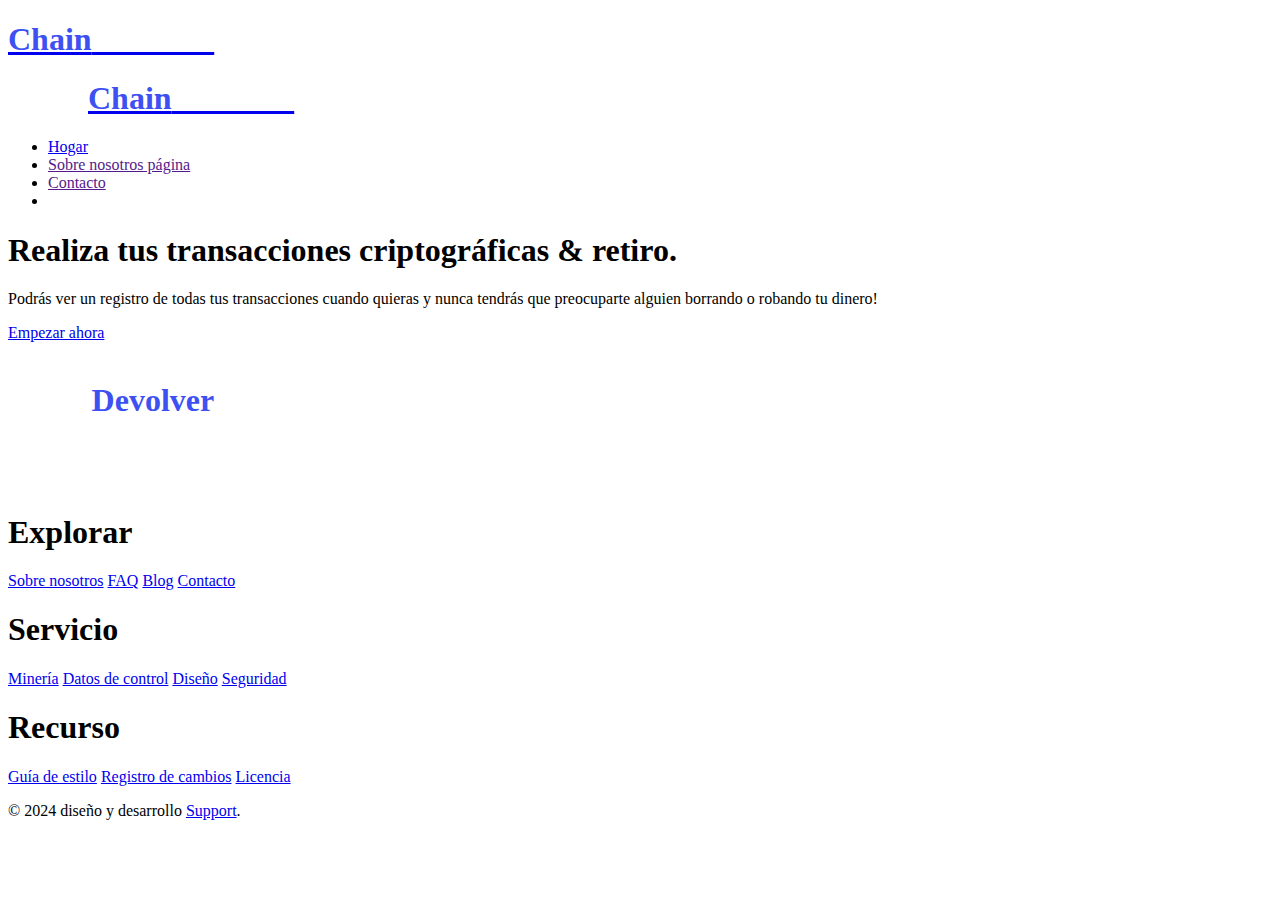
==== index.html @ ac75d0ae "chain" ====
<!DOCTYPE html>
<html lang="en">
<head>
    <meta charset="UTF-8">
    <meta name="viewport" content="width=device-width, initial-scale=1.0">
    <title>ChainDevolver</title>
    <link rel="icon" href="/img/WhatsApp_Image_2025-01-18_at_11.36.41_AM-removebg-preview.png">
    <link rel="stylesheet" href="/commonStyle.css">
    <link rel="stylesheet" href="style.css">
    <script src="https://kit.fontawesome.com/aa7454d09f.js" crossorigin="anonymous"></script>
</head>
<body>

    <!-- Header -->
    <header>
        <div id="logo">
            <a href="./index.html">
            <!-- <img src="./img/prot-removebg-preview.png" alt=""> -->
            <h1 style="color: white;"><span style="color: #3d51f2;">Chain</span>Devolver<span style="color: #3d51f2;"></span></h1>
            </a>
        </div>
        <ul class="nav" id="nav">
            <ul class="navLogo">
                <a href="/index.html">
                     <!-- <img src="./img/logo-white.png" alt=""> -->
                     <h1 style="color: white;"><span style="color: #3d51f2;">Chain</span>Devolver<span style="color: #3d51f2;"></span></h1>

               </a>
            </ul>

            <li class="nav-link"><a href="/index.html" >Hogar</a></li>
            <li class="nav-link"><a href="">Sobre nosotros página</a></li>
            <li class="nav-link"><a href="">Contacto</a></li>
            <li class="sociallinkContainer">
                <img class="sociallink" src="/img/fabook-icon-white.svg" alt="">
                <img class="sociallink" src="/img/twitter-icon-white.svg" alt="">
                <img class="sociallink" src="/img/inkedin-icon-white.svg" alt="">
                <img class="sociallink" src="/img/whatsapp-icon-white.svg" alt="">
            </li>
        </ul>
        <div id="barContainer">
            <i id="bar" class="fa-solid fa-bars"></i>
        </div>
    </header>

    <!-- Hero page -->
    <section class="hero gridSection">
        <div class="sectionDesc">
            <h1 class="headline">
           Realiza tus transacciones criptográficas & <span class="cryptoText">retiro</span>.
            </h1>

            <p class="sub-headline">
                Podrás ver un registro de todas tus transacciones 
                cuando quieras y nunca tendrás que preocuparte 
                alguien borrando o robando tu dinero!
            </p>
            <div class="btnContainer">
               <a href="/proceed.html" class="star">Empezar ahora</a>
                <!-- <button class="btn btn2">play video <i class="fa-solid fa-play"></i></button> -->
            </div>
        </div>
        <div class="sectionPic bouncepic" id="sectionPic">
            <img src="/img/aaaecfb2a9289ce29e19337296df809c-removebg-preview.png" alt="">
        </div>
    </section>

    <!-- Carousel -->
    <!-- <section>
        <div class="carouselContainer">
            <div class="eachCarousel eachCarouselBorder">
                <img src="./img/bitcoin-icon.png" alt="">
                <article class="carouselDesc">
                    <h1 class="carouselTitle">Bitcoin</h1>
                    <p class="carouselPara">Bitcoin is an innovative payment network</p>
                    <div class="carouselPrice">
                        <h3>$34,000</h3>
                        <span class="rect"></span>
                        <h3 class="carouselDiscount">15%</h3>
                    </div>
                    <button class="btn carouselBtn">Buy & Trade</button>
                </article>
            </div>
    
            <div class="eachCarousel">
                <img src="./img/ethereum-icon.png" alt="">
                <article class="carouselDesc">
                    <h1 class="carouselTitle">Ethereum</h1>
                    <p class="carouselPara">Ethereum is open-source blockchain currency</p>
                    <div class="carouselPrice">
                        <h3>$25,600</h3>
                        <span class="rect"></span>
                        <h3 class="carouselDiscount">9%</h3>
                    </div>
                    <button class="btn carouselBtn">Buy & Trade</button>
                </article>
            </div>
    
            <div class="eachCarousel">
                <img src="./img/tether-icon.png" alt="">
                <article class="carouselDesc">
                    <h1 class="carouselTitle">Tether</h1>
                    <p class="carouselPara">Tether is a stable coin cryptocurrency</p>
                    <div class="carouselPrice">
                        <h3>$7,000</h3>
                        <span class="rect"></span>
                        <h3 class="carouselDiscount">4%</h3>
                    </div>
                    <button class="btn carouselBtn">Buy & Trade</button>
                </article>
            </div>
    
            <div class="eachCarousel">
                <img src="./img/bitcoin-icon.png" alt="">
                <article class="carouselDesc">
                    <h1 class="carouselTitle">Bitcoin</h1>
                    <p class="carouselPara">Bitcoin is an innovative payment network</p>
                    <div class="carouselPrice">
                        <h3>$34,000</h3>
                        <span class="rect"></span>
                        <h3 class="carouselDiscount">15%</h3>
                    </div>
                    <button class="btn carouselBtn">Buy & Trade</button>
                </article>
            </div>
    
            <div class="eachCarousel">
                <img src="./img/ethereum-icon.png" alt="">
                <article class="carouselDesc">
                    <h1 class="carouselTitle">Ethereum</h1>
                    <p class="carouselPara">Ethereum is open-source blockchain currency</p>
                    <div class="carouselPrice">
                        <h3>$25,600</h3>
                        <span class="rect"></span>
                        <h3 class="carouselDiscount">9%</h3>
                    </div>
                    <button class="btn carouselBtn">Buy & Trade</button>
                </article>
            </div>
    
            <div class="eachCarousel">
                <img src="./img/tether-icon.png" alt="">
                <article class="carouselDesc">
                    <h1 class="carouselTitle">Tether</h1>
                    <p class="carouselPara">Tether is a stable coin cryptocurrency</p>
                    <div class="carouselPrice">
                        <h3>$7,000</h3>
                        <span class="rect"></span>
                        <h3 class="carouselDiscount">4%</h3>
                    </div>
                    <button class="btn carouselBtn">Buy & Trade</button>
                </article>
            </div>
        </div>
        <div class="carouselIndicator">
            <div class="indicator activeIndicator" onclick="slideCarousel(0)"></div>
            <div class="indicator" onclick="slideCarousel(1)"></div>
            <div class="indicator" onclick="slideCarousel(2)"></div>
            <div class="indicator" onclick="slideCarousel(3)"></div>
            <div class="indicator" onclick="slideCarousel(4)"></div>
            <div class="indicator" onclick="slideCarousel(5)"></div>
        </div>
    </section> -->

    <!-- Processes -->
    <!-- <section class="gridSection">
        <div class="sectionDesc processessDesc">
            <h1 class="sectionHeader">Chain Process</h1>
            <p class="sectionPara">We do not charge any fees and we do not require 
              any registration. You keep your privacy and your 
              coins.
            </p>
            <div class="eachProcesses">
                <img src="./img/handshake-icon-white-line.svg" alt="handshake">
                <div class="eachprocessesPara">
                    <h1 class="processTitle">Trading</h1>
                    <p>
                        The act of speculating on cryptocurrency price movements 
                        via a CFD trading account, or buying and selling.
                    </p>
                </div>
            </div>
            <div class="eachProcesses">
                <img src="./img/cart-icon-white-line.svg" alt="handshake">
                <div class="eachprocessesPara">
                    <h1 class="processTitle">Buying</h1>
                    <p>
                        Best cryptocurrency exchanges currently purchase Bitcoin, 
                        Ethereum, and Litecoin other coins and tokens on the platform.
                    </p>
                </div>
            </div>
        </div>
        <div class="sectionPic bouncepic processesPic" id="sectionPic">
            <img src="./img/chain-process-img.png" alt="">
        </div>
    </section> -->

    <!-- Markets -->
    <!-- <section class="gridSection">
        <div class="sectionDesc marketDesc">
            <h1 class="sectionHeader">Markets at finger</h1>
            <p class="sectionPara">The Blockchain is a decentralized, 
                digital ledger of transactions that are recorded 
                confirmed
            </p>
            <div class="eachMarket">
                <img src="./img/buy-icon-color.svg" alt="handshake">
                <div>
                    <h1 class="marketTitle">Buying</h1>
                    <p class="darkPara">
                        Best cryptocurrency exchanges currently purchase 
                        Bitcoin, Ethereum, and Litecoin other coins and tokens 
                        on the platform.
                    </p>
                </div>
            </div>
            <div class="eachMarket">
                <img src="./img/trading-icon-color.svg" alt="handshake">
                <div>
                    <h1 class="marketTitle">Trading</h1>
                    <p class="darkPara">
                        The act of speculating on cryptocurrency price movements 
                        via a CFD trading account, or buying and selling.
                    </p>
                </div>
            </div>
            <div class="eachMarket">
                <img src="./img/support-icon-color.svg" alt="handshake">
                <div>
                    <h1 class="marketTitle">Supporting</h1>
                    <p class="darkPara">
                        Don’t worry if you’re new to crypto and digital 
                        currencies – Skrill makes setting up a cryptocurrency 
                        wallet easy.
                    </p>
                </div>
            </div>
            <div class="eachMarket">
                <img src="./img/online-icon-color.svg" alt="handshake">
                <div>
                    <h1 class="marketTitle">Online</h1>
                    <p class="darkPara">
                        Cryptocurrency, especially Bitcoin, 
                        has proven to be a popular trading 
                        vehicle, even if legendary investors 
                        as good.
                    </p>
                </div>
            </div>
        </div>
        <div class="sectionPic marketspicSection" id="sectionPic">
           <h1 class="marketspicHeader">CRYPTOCURRENCY</h1>
            <div class="marketsPicContainer">
                <div class="marketPic marketPic1">
                    <img src="./img/persent-icon-white.svg" alt="">
                    <article class="marketTitle">Hot Sale</article>
                </div>
    
                <div class="marketPic marketPic2">
                    <img src="./img/bitcoin-icon-white.svg" alt="">
                    <article class="marketTitle">Bit coin</article>
                </div>
    
                <div class="marketPic marketPic3">
                    <img src="./img/ethereum-white-icon.svg" alt="">
                    <article class="marketTitle">ETHEREUM</article>
                </div>
    
                <div class="marketPic marketPic4">
                    <img src="./img/handshake-icon-white.svg" alt="">
                    <article class="marketTitle">CONNECTING</article>
                </div>
            </div>
            </div>
    </section> -->

    <!-- Dashboard -->
    <!-- <section class="gridSection">
        <div class="sectionDesc dashboardDesc">
            <h1 class="sectionHeader">Trade crypto in seconds</h1>
            <p class="sectionPara">
                But with prouple, you can mine bitcoin from your own phone! 
                You no longer have to worry about costly transactions.
            </p>
            <button class="btn">Explore Now</button>
        </div>

        <div class="sectionPic dashboardPic">
            <img src="./img/dashboard-dark.jpg" alt="">
        </div>

    </section>

    <div class="fundSection">
        <div class="sectionDesc">
            <h1 class="sectionHeader">Control your funds</h1>
            <p class="sectionPara">
                Our mining pool offers some of the most competitive contracts in the market.
            </p>
            <div class="fundsContainer">
                <div class="fund">
                    <img src="./img/cryptocurrency-white-icon.svg" alt="cryptocurrency">
                    <h1 class="fundType">Support All Currency</h1>
                    <p class="darkPara">
                        Accept and process payments from all types of currencies.
                    </p>
                </div>

                <div class="fund">
                    <img src="./img/blockchain-white-icon.svg" alt="cryptocurrency">
                    <h1 class="fundType">Block Chain System</h1>
                    <p class="darkPara">
                        How it Works, Benefits and its Deployment in Financial
                    </p>
                </div> -->

                <!-- <div class="fund">
                    <img src="./img/cryptocurrency-sell-white-icon.svg" alt="cryptocurrency">
                    <h1 class="fundType">Fund Selling</h1>
                    <p class="darkPara">
                        How to Profit in the Crypto Markets through Investing
                    </p>
                </div>

                <div class="fund">
                    <img src="./img/cryptocurrency-card-white-icon.svg" alt="cryptocurrency">
                    <h1 class="fundType">Crypto Card</h1>
                    <p class="darkPara">
                        Crypto Cards and Why Cryptocurrency are the Future
                    </p>
                </div>
            </div>
        </div>
    </div>

    <section class="gridSection">
        <div class="sectionDesc newsletterDesc">
            <h1 class="sectionHeader">Subscribe news!</h1>
            <p class="sectionPara">
                This is where crypto news websites come in handy and stay up-to-date this sphere.
            </p>
            <form action="#" class="newsletter">
                <input type="email" name="" id="newsletter" placeholder="enter your email">
                <button type="submit" class="btn primaryBtn">Subscribe</button>
            </form>
        </div>
        <div class="sectionPic bouncepic newsletterPic">
            <img src="./img/newsletter.png" alt="">
        </div>
    </section> -->

    <footer>
        <!-- <div class="joinSection">
            <div class="joinDesc">
                <h1 class="sectionHeader">Join with us</h1>
                <p class="sectionPara">
                    Once you have created your account, you can purchase coins from website
                </p>
            </div>
            <button class="btn primaryBtn">JOIN NOW</button>
        </div> -->

        <div class="footerlinksContainer">
            <div class="footerAboutus">
                <!-- <img src="./img/logo-white.png" alt=""> -->
                 <h1 style="color: white;">Chain<span style="color: #3d51f2;">Devolver</span></h1>
                 <p class="darkPara" style="color: #fff;">realice sus transacciones y retiros criptográficos, 
                    Cryptono es la forma más confiable de mantener 
                    sus retiros y transacciones criptográficas seguros.
                    </p>
                <div class="footersociallinkContainer">
                    <img class="sociallink" src="./img/fabook-icon-white.svg" alt="">
                    <img class="sociallink" src="./img/twitter-icon-white.svg" alt="">
                    <img class="sociallink" src="./img/inkedin-icon-white.svg" alt="">
                    <img class="sociallink" src="./img/whatsapp-icon-white.svg" alt="">
                </div>
            </div>

            <div class="footerlink">
                <h1 class="linkTitle">Explorar</h1>
                <a href="#" class="eachLink">Sobre nosotros</a>
                <a href="#" class="eachLink">FAQ</a>
                <a href="#" class="eachLink">Blog</a>
                <a href="#" class="eachLink">Contacto</a>
            </div>

            <div class="footerlink">
                <h1 class="linkTitle">Servicio</h1>
                <a href="#" class="eachLink">Minería</a>
                <a href="#" class="eachLink">Datos de control</a>
                <a href="#" class="eachLink">Diseño</a>
                <a href="#" class="eachLink">Seguridad</a>
            </div>

            <div class="footerlink">
                <h1 class="linkTitle">Recurso</h1>
                <a href="#" class="eachLink">Guía de estilo</a>
                <a href="#" class="eachLink">Registro de cambios</a>
                <a href="#" class="eachLink">Licencia</a>
            </div>
        </div>

        <div class="footerCopyright">
             <p>&copy; 2024 diseño y desarrollo <a href="#" class="developedBy">Support</a>.</p>
        </div>
    </footer>
    

    <script src="/script.js"></script>
</body>
</html>
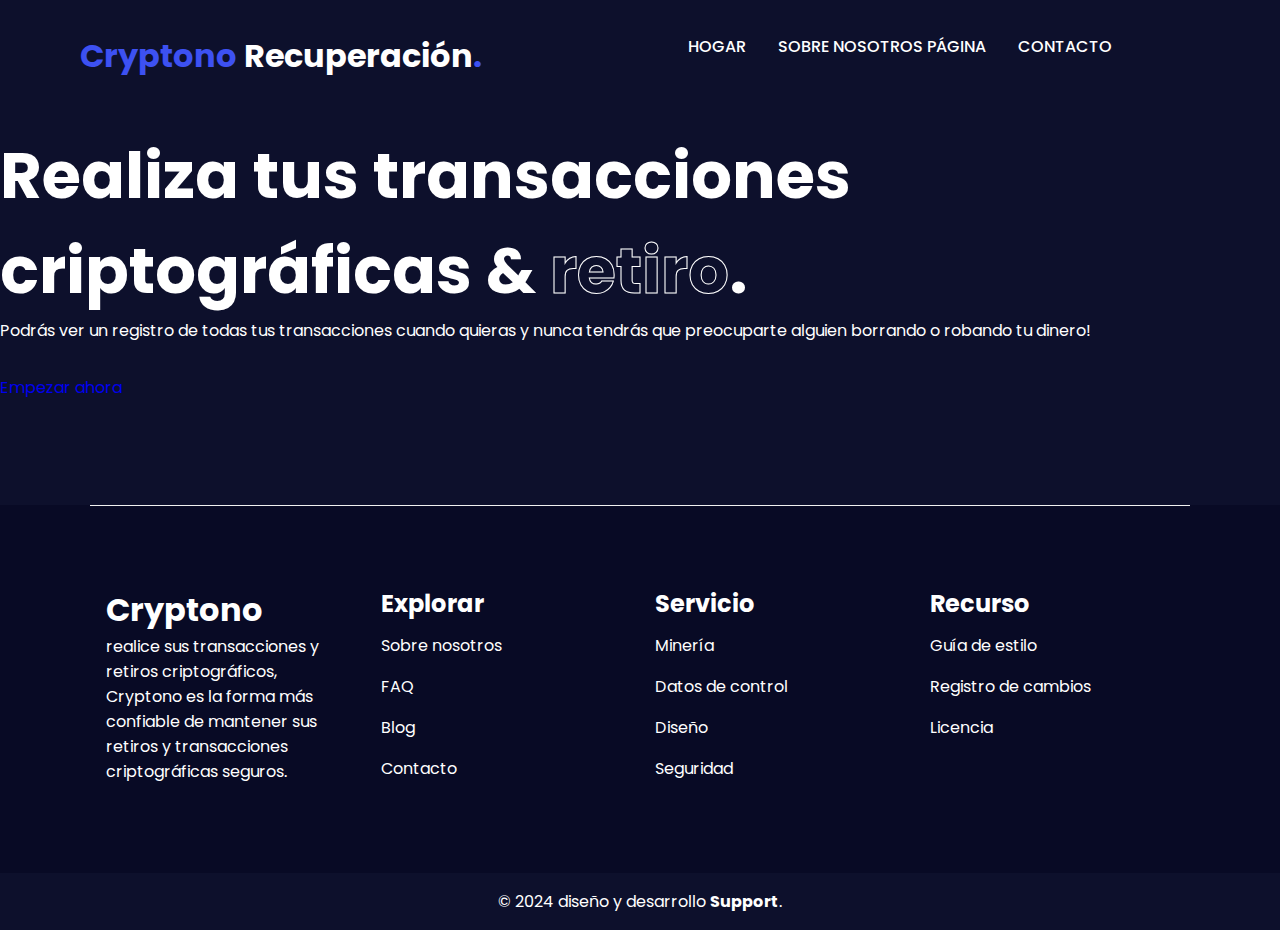
==== commit 17492b42: "main" ====
--- a/index.html
+++ b/index.html
@@ -3,9 +3,9 @@
 <head>
     <meta charset="UTF-8">
     <meta name="viewport" content="width=device-width, initial-scale=1.0">
-    <title>ChainDevolver</title>
-    <link rel="icon" href="/img/WhatsApp_Image_2025-01-18_at_11.36.41_AM-removebg-preview.png">
-    <link rel="stylesheet" href="/commonStyle.css">
+    <title>Cryptono Recovery Server</title>
+    <link rel="icon" href="/img/prot-removebg-preview.png">
+    <link rel="stylesheet" href="./commonStyle.css">
     <link rel="stylesheet" href="style.css">
     <script src="https://kit.fontawesome.com/aa7454d09f.js" crossorigin="anonymous"></script>
 </head>
@@ -16,26 +16,26 @@
         <div id="logo">
             <a href="./index.html">
             <!-- <img src="./img/prot-removebg-preview.png" alt=""> -->
-            <h1 style="color: white;"><span style="color: #3d51f2;">Chain</span>Devolver<span style="color: #3d51f2;"></span></h1>
+            <h1 style="color: white;"><span style="color: #3d51f2;">Cryptono</span> Recuperación<span style="color: #3d51f2;">.</span></h1>
             </a>
         </div>
         <ul class="nav" id="nav">
             <ul class="navLogo">
-                <a href="/index.html">
+                <a href="./index.html">
                      <!-- <img src="./img/logo-white.png" alt=""> -->
-                     <h1 style="color: white;"><span style="color: #3d51f2;">Chain</span>Devolver<span style="color: #3d51f2;"></span></h1>
+                     <h1 style="color: white;"><span style="color: #3d51f2;">Cryptono</span> Recuperación<span style="color: #3d51f2;">.</span></h1>
 
                </a>
             </ul>
 
-            <li class="nav-link"><a href="/index.html" >Hogar</a></li>
+            <li class="nav-link"><a href="./index.html" >Hogar</a></li>
             <li class="nav-link"><a href="">Sobre nosotros página</a></li>
             <li class="nav-link"><a href="">Contacto</a></li>
             <li class="sociallinkContainer">
-                <img class="sociallink" src="/img/fabook-icon-white.svg" alt="">
-                <img class="sociallink" src="/img/twitter-icon-white.svg" alt="">
-                <img class="sociallink" src="/img/inkedin-icon-white.svg" alt="">
-                <img class="sociallink" src="/img/whatsapp-icon-white.svg" alt="">
+                <img class="sociallink" src="./img/fabook-icon-white.svg" alt="">
+                <img class="sociallink" src="./img/twitter-icon-white.svg" alt="">
+                <img class="sociallink" src="./img/inkedin-icon-white.svg" alt="">
+                <img class="sociallink" src="./img/whatsapp-icon-white.svg" alt="">
             </li>
         </ul>
         <div id="barContainer">
@@ -61,7 +61,7 @@
             </div>
         </div>
         <div class="sectionPic bouncepic" id="sectionPic">
-            <img src="/img/aaaecfb2a9289ce29e19337296df809c-removebg-preview.png" alt="">
+            <img src="./img/hero-1.png" alt="">
         </div>
     </section>
 
@@ -364,7 +364,7 @@
         <div class="footerlinksContainer">
             <div class="footerAboutus">
                 <!-- <img src="./img/logo-white.png" alt=""> -->
-                 <h1 style="color: white;">Chain<span style="color: #3d51f2;">Devolver</span></h1>
+                 <h1 style="color: white;">Cryptono</h1>
                  <p class="darkPara" style="color: #fff;">realice sus transacciones y retiros criptográficos, 
                     Cryptono es la forma más confiable de mantener 
                     sus retiros y transacciones criptográficas seguros.
@@ -407,6 +407,6 @@
     </footer>
     
 
-    <script src="/script.js"></script>
+    <script src="./script.js"></script>
 </body>
 </html>--- a/style.css
+++ b/style.css
@@ -0,0 +1,851 @@
+@import url('https://fonts.googleapis.com/css2?family=Poppins:wght@400;500;600;700&display=swap');
+*{
+    margin: 0;
+    padding: 0;
+    box-sizing: border-box;
+    text-decoration: none;
+}
+
+:root{
+   --black:#000;
+   --white:#ffffff;
+   --lightgrey:#f1f1f1;
+   --darkblue:#0d102c;
+   --primarycolor:#3d51f2;
+   --secondarycolor:#5670ef;
+   --lightDark:#080A25;
+   --darkText:#8388B4;
+}
+
+body{
+    font-family: 'Poppins', sans-serif;
+    background: var(--darkblue);
+    color: var(--white);
+}
+
+/* Header */
+header{
+    width: 90%;
+    max-width: 1200px;
+    margin: auto;
+    display: flex;
+    justify-content: space-between;
+    align-items: center;
+    padding: 2em 1em;
+}
+
+#barContainer{
+    color: var(--white);
+    font-size: 1.5rem;
+    cursor: pointer;
+}
+
+.nav{
+    list-style-type: none;
+    color: var(--white);
+    position: fixed;
+    top: 0;
+    left: 0;
+    bottom: 0;
+    background-color: var(--lightDark);
+    display: flex;
+    flex-direction: column;
+    align-items: center;
+    width: 0;
+    overflow: hidden;
+    transition: all .3s ease-in-out;
+    z-index: 2;
+}
+
+.showNav{
+    padding: 1em;
+    padding-top: 5em;
+    width: 70%;
+    max-width: 300px;
+
+}
+
+.navLogo{
+   margin-bottom: 3rem;
+}
+
+.nav-link{
+    font-size: 1rem;
+    width: 100%;
+    font-weight: 500;
+    margin-bottom: 1.2rem;
+    text-transform: uppercase;
+    cursor: pointer;
+    white-space: nowrap;
+}
+
+.nav-link a{
+    color: var(--white);
+}
+.nav-link a:hover{
+    color: var(--primarycolor);
+    transition: .1s all ease-in;
+}
+
+.sociallinkContainer{
+    display: flex;
+    justify-content: center;
+    align-items: center;
+    margin-top: 2em;
+}
+
+.sociallink{
+    margin-right: 1em;
+    cursor: pointer;
+}
+
+@media screen and (min-width:800px) {
+    .nav{
+        position: relative;
+        width: auto;
+        background-color: transparent;
+        flex-direction: row;
+        justify-content: center;
+        align-items: center;
+        margin-right: 5%;
+    }
+    .nav-link{
+          margin-right: 2em;
+    }
+    .navLogo,#barContainer,.sociallinkContainer{
+        display: none;
+    }
+}
+
+/* Hero page */
+.headline{
+    color: var(--white);
+    font-size: 1rem;
+    width: 100%;
+}
+
+.cryptoText{
+    -webkit-text-fill-color: transparent;
+    -webkit-text-stroke: 1px #fff;
+}
+
+.btnContainer{
+    margin-top: 2em;
+}
+
+.fa-play{
+    margin-left: .5em;
+}
+
+.sectionPic{
+    order: 0;
+}
+
+.sectionDesc{
+    order: 1;
+    margin-top: 1em;
+}
+
+@media screen and (min-width:800px) {
+    .sectionPic{
+        order: 1;
+    }
+    
+    .sectionDesc{
+        order: 0;
+    }  
+}
+@media screen and (min-width:1000px){
+    .headline{
+        font-size: 4em;
+    }
+}
+
+/* carousel */
+.carouselContainer{
+    display: grid;
+    gap: 10px;
+    grid-auto-flow: column;
+    grid-auto-columns: 100%;
+    overflow: hidden;
+    border-radius: 20px;
+    scroll-behavior: smooth;
+}
+
+
+.eachCarousel{
+    background-color: var(--lightgrey);
+    display: flex;
+    align-items: flex-start;
+    justify-content: space-between;
+    padding: 1em;
+    border-radius: 20px;
+    margin: auto;
+    width: 100%;
+    height: 300px;
+}
+.carouselDesc{
+    margin-left: 1em;
+}
+
+.carouselTitle{
+    color: var(--darkblue);
+    font-size: 1.5rem;
+    margin-bottom: 1em;
+}
+
+.carouselPara{
+    color: var(--lightDark);
+    font-weight: 500;
+    margin-bottom: 1em;
+}
+
+.carouselPrice{
+    color: var(--darkblue);
+    display: flex;
+    justify-content: space-between;
+    align-items: center;
+    width: 70%;
+    margin-bottom: 1em;
+}
+
+.carouselDiscount{
+    color: var(--primarycolor);
+}
+
+.rect{
+    width: 10px;
+    height: 10px;
+    background-color: var(--lightDark);
+}
+
+.carouselBtn{
+    background-color: var(--secondarycolor);
+    margin-top: 20px;
+    text-transform: uppercase;
+}
+
+.carouselIndicator{
+  height: 15px;
+  display: flex;
+  justify-content: center;
+  align-items: center;
+  margin-top: 1em;
+}
+
+.indicator{
+    width: 15px;
+    height: 15px;
+    border-radius: 50%;
+    background-color: var(--lightgrey);
+    cursor: pointer;
+    margin-right: 10px;
+    opacity: .5;
+}
+
+.activeIndicator{
+   opacity: 1;
+}
+
+@media screen and (min-width:700px) {
+    .carouselContainer{
+        grid-auto-columns: calc(100%/2);
+    }
+
+    .eachCarouselBorder{
+        border: 5px solid var(--primarycolor);
+    }
+    
+}
+
+@media screen and (min-width:1100px) {
+    .carouselContainer{
+        grid-auto-columns: calc(100%/3);
+    }
+
+}
+
+/* Processes */
+.processessDesc{
+    order: 0;
+}
+
+.processesPic{
+  order: 1;
+}
+
+.eachProcesses{
+    display: flex;
+    margin-bottom: 2em;
+}
+
+.eachProcesses img{
+    margin-right: 2em;
+}
+
+.processTitle{
+    color: var(--white);
+    margin-bottom: 1em;
+}
+
+/* Markets */
+
+.marketDesc{
+    order: 0;
+}
+
+.eachMarket{
+    display: flex;
+    margin-bottom: 2em;
+}
+
+.eachMarket img{
+    margin-right: 2em;
+}
+
+.marketTitle{
+    color: var(--white);
+    margin-bottom: 1em;
+}
+
+.marketspicSection{
+    background-color: var(--lightgrey);
+    border-radius: 20px;
+    padding: 1em;
+}
+
+.marketspicHeader{
+    color: var(--darkblue);
+    text-align: center;
+    padding: 1em;
+    text-transform: uppercase;
+}
+
+.marketsPicContainer{
+    width: 100%;
+    max-width: 400px;
+    display: grid;
+    grid-template-columns: 1fr 1fr;
+    gap: 10px;
+    padding: 1em;
+    margin: auto;
+}
+
+.marketPic{
+    display: flex;
+    flex-direction: column;
+    justify-content: center;
+    align-items: center;
+    height: 150px;
+    border-radius: 20px;
+}
+
+.marketPic1{
+    background-color: #FC9531;
+}
+
+.marketPic2{
+  background-color: #4990FF;
+}
+
+.marketPic3{
+  background-color: #3EC2F1;
+}
+
+.marketPic4{
+   background-color: #50D79F;
+}
+
+.marketPic img{
+    width: 50px;
+}
+
+.marketTitle{
+  color: var(--white);
+  font-weight: bold;
+  margin-top: .5em;
+  text-transform: uppercase;
+}
+
+/* Dashboard */
+.dashboardDesc{
+    order: 0;
+}
+
+.dashboardPic{
+    order: 1;
+    margin-top: 2em;
+}
+
+@media screen and (min-width:800px) {
+    .dashboardDesc{
+        order: 1;
+    }
+    
+    .dashboardPic{
+        order: 0;
+    }
+}
+
+
+/* Funds */
+.fundSection{
+    width: 90%;
+    max-width: 1100px;
+    margin: auto;
+    margin-top: 5em;
+    margin-bottom: 5em;
+
+
+}
+.fundsContainer{
+    display: grid;
+    grid-template-columns: 1fr 1fr;
+    gap: 20px;
+}
+.fund{
+    margin-top: 3em;
+}
+
+.fundType{
+    color: var(--white);
+    margin-bottom: 1em;
+    font-size: 1.5rem;
+}
+
+@media screen and (min-width:800px) {
+    .fundSection{
+        width: 85%;
+    }    
+}
+
+@media screen and (min-width:1000px) {
+    .fundsContainer{
+        grid-template-columns: 1fr 1fr 1fr 1fr;
+    }
+
+    .fund{
+        margin-top: 1em;
+    }
+}
+
+/* Newsletter */
+
+.newsletter{
+    border: 1px solid #fff;
+    border-radius: 50px;
+    display: flex;
+    justify-content: space-between;
+    padding: 0;
+    overflow: hidden;
+}
+
+.newsletter input{
+    font-size: 1.1rem;
+    padding: .7em 1.5em;
+    width: 100%;
+    border: none;
+    outline: none;
+    background-color: transparent;
+}
+
+.newsletter input::placeholder{
+    color: var(--lightgrey);
+}
+
+.newsletter button{
+    background-color: var(--primarycolor);
+    font-weight: 700;
+}
+
+.newsletterDesc{
+    order: 0;
+}
+
+.newsletterPic{
+    order: 1;
+}
+
+@media screen and (min-width:800px) {
+    .newsletterDesc{
+        order: 1;
+    }
+    
+    .newsletterPic{
+        order: 0;
+    }
+}
+
+/* Join Now */
+footer{
+    background-color: var(--lightDark);
+    margin-top: 5em;
+}
+
+.joinSection,.footerlinksContainer{
+    width: 90%;
+    max-width: 1100px;
+    margin: auto;
+    padding: 1em;
+}
+
+.joinSection{
+    display: flex;
+    align-items: center;
+    padding: 3em 0em;
+}
+
+.joinSection .joinDesc{
+    width: 80%;
+}
+
+.joinSection button{
+    height: auto;
+}
+
+
+
+.footerlinksContainer{
+    width: 90%;
+    max-width: 1100px;
+    margin: auto;
+    padding: 1em;
+    display: grid;
+    grid-template-columns: 1fr 1fr;
+    gap: 30px;
+    justify-content: space-between;
+    padding-top: 5em;
+    border-top: 1px solid var(--lightgrey);
+}
+
+.footersociallinkContainer{
+    margin-top: 1em;
+}
+
+.footerAboutus .sociallinkContainer{
+    justify-content: flex-start;
+}
+
+.footerlink{
+    display: flex;
+    flex-direction: column;
+    color: var(--white);
+}
+
+.linkTitle{
+    font-size: 1.5rem;
+    margin-bottom: .5em;
+}
+
+.footerlink a{
+    color: var(--white);
+    margin-bottom: 1em;
+    transition: all .5s ease-in-out;
+}
+
+.footerlink a:hover{
+    transform: translateX(10px);
+}
+
+.footerCopyright{
+    background-color: var(--darkblue);
+    padding: 1em;
+    display: flex;
+    justify-content: center;
+    align-items: center;
+    margin-top: 2em;
+}
+
+.footerCopyright p{
+    text-align: center;
+}
+
+.developedBy{
+    font-weight: bold;
+    color: var(--white);
+}
+
+@media screen and (min-width:700px) {
+    .footerlinksContainer{
+        grid-template-columns: 1fr 1fr 1fr 1fr;
+    }
+}
+
+
+/* Contact page */
+.contactSection{
+    margin-top: 2em;
+}
+.contactformContainer{
+    display: flex;
+    flex-direction: column;
+    order: 1;
+}
+
+.contactPic{
+    order: 0;
+    width: 150px;
+    background-color: rgba(241, 241, 241,.05);
+    border-top-left-radius: 20%;
+    
+}
+
+.contactPic img{
+    width: 100%;
+}
+
+.contactForm div{
+    display: grid;
+    grid-template-columns: 1fr 1fr;
+    gap: 20px;
+}
+
+.contactInput{
+    width: 100%;
+    font-size: 1.1rem;
+    padding: 1em;
+    margin-bottom: 1em;
+    border-radius: 20px;
+    border: none;
+    outline: none;
+    border: 2px solid var(--white);
+    background-color: transparent;
+    resize: none;
+    color: var(--white);
+}
+
+.contactInput::placeholder{
+    color: var(--lightgrey);
+    text-transform: capitalize;
+}
+
+.contactBtn{
+    width: 200px;
+}
+
+.addressHeader{
+    text-align: center;
+    color: var(--white);
+    margin-bottom: 2em;
+}
+
+.address{
+  display: grid;
+  grid-template-columns: 1fr 1fr;
+  gap: 20px;
+  justify-content: space-between;
+  width: 90%;
+  max-width: 1100px;
+  margin: auto;
+}
+
+.eachAddress h1{
+    color: var(--white);
+    margin-bottom: .5em;
+    font-size: 1.5rem;
+}
+
+.eachAddress p{
+    margin-bottom: 1em;
+}
+
+@media screen and (min-width:800px) {
+    .contactformContainer{
+        order: 0;
+    }
+    
+    .contactPic{
+        order: 1;
+    }
+
+    .address{
+        grid-template-columns: 1fr 1fr 1fr;
+    }
+}
+
+/* About Us */
+.aboutusDesc{
+    order: 0;
+}
+
+.statusContainer{
+    display: grid;
+    grid-template-columns: 1fr 1fr;
+    gap: 30px;
+    width: 90%;
+    max-width: 1100px;
+    margin: auto;
+}
+
+.status h1{
+    color: var(--white);
+    font-size: 1.5rem;
+    font-weight: lighter;
+}
+
+.status h1 b{
+    font-weight: bold;
+    font-size: 2rem;
+}
+
+/* offer */
+.services{
+    width: 90%;
+    max-width: 1100px;
+    margin: auto;
+    margin-top: 4em;
+}
+
+.aboutusimgContainer{
+    display: grid;
+    grid-template-columns: 1fr 1fr;
+    gap: 20px;
+}
+
+.aboutusimgContainer img{
+    width: 100%;
+    border-radius: 10px;
+}
+
+
+.offers{
+    margin-top: 5em;
+    display: grid;
+    gap: 50px;
+}
+
+.eachOffer{
+   display: flex;
+   align-items: flex-start;
+}
+
+.eachOffer img{
+    margin-right: 1em;
+}
+
+.offerDesc h1{
+    margin-bottom: .5em;
+    font-size: 1.5rem;
+}
+
+/* video */
+
+.videoSection{
+  display: grid;
+}
+
+.videoSectionHeader{
+    font-size: 2.5rem;
+    text-align: center;
+    margin-bottom: .5em;
+    font-weight: bold;
+}
+
+.video{
+    position: relative;
+    margin-bottom: 1em;
+    border-radius: 20px;
+    overflow: hidden;
+}
+
+.thumbnail{
+    width: 100%;
+}
+
+.playIcon{
+    position: absolute;
+    top: 50%;
+    left: 50%;
+    transform: translate(-50%,-50%);
+    cursor: pointer;
+}
+
+/* Team */
+
+.teamSection{
+    margin-top: 5em;
+}
+
+.eachTeam{
+    background-color: transparent;
+    padding: 0;
+    display: flex;
+    gap: 10px;
+    justify-content: space-between;
+    align-items: center;
+    cursor: pointer;
+}
+
+.teamPic{
+    position: relative;
+    width: 80%;
+    margin: auto;
+}
+
+.eachTeam img{
+    width: 100%;
+    height: 100%;
+    border-radius: 20px;
+}
+
+.teamSocialLink{
+    position: absolute;
+    left: 50%;
+    bottom: -25%;
+    transform: translate(-50%);
+    width: 60%;
+    display: flex;
+    justify-content: center;
+    align-items: center;
+    transition: all .5s ease-in-out;
+}
+
+.teamSocialLink img{
+    width: 20px;
+    margin-left: 1em;
+}
+
+.teamName{
+    white-space: collapse;
+}
+
+.eachTeam:hover .teamSocialLink{
+    bottom: 10%;
+}
+
+
+@media screen and (min-width:800px) {
+    .aboutusDesc{
+        order: 1;
+    }   
+
+    .statusContainer{
+        gap: 50px;
+        grid-template-columns: 1fr 1fr 1fr;
+    }
+
+    .offers{
+        grid-template-columns: 1fr 1fr;
+       gap: 20px;
+    }
+
+    .videoSection{
+        grid-template-columns: 1fr 3fr;
+      }
+
+    .videoSectionHeader{
+        z-index: 1;
+        transform: translateX(50%);
+    }
+      
+}
+
+@media screen and (min-width:1000px) {
+    .offers{
+        grid-template-columns: 1fr 1fr 1fr;
+    }
+
+    .videoSectionHeader{
+        font-size: 3.5rem;
+    }
+}